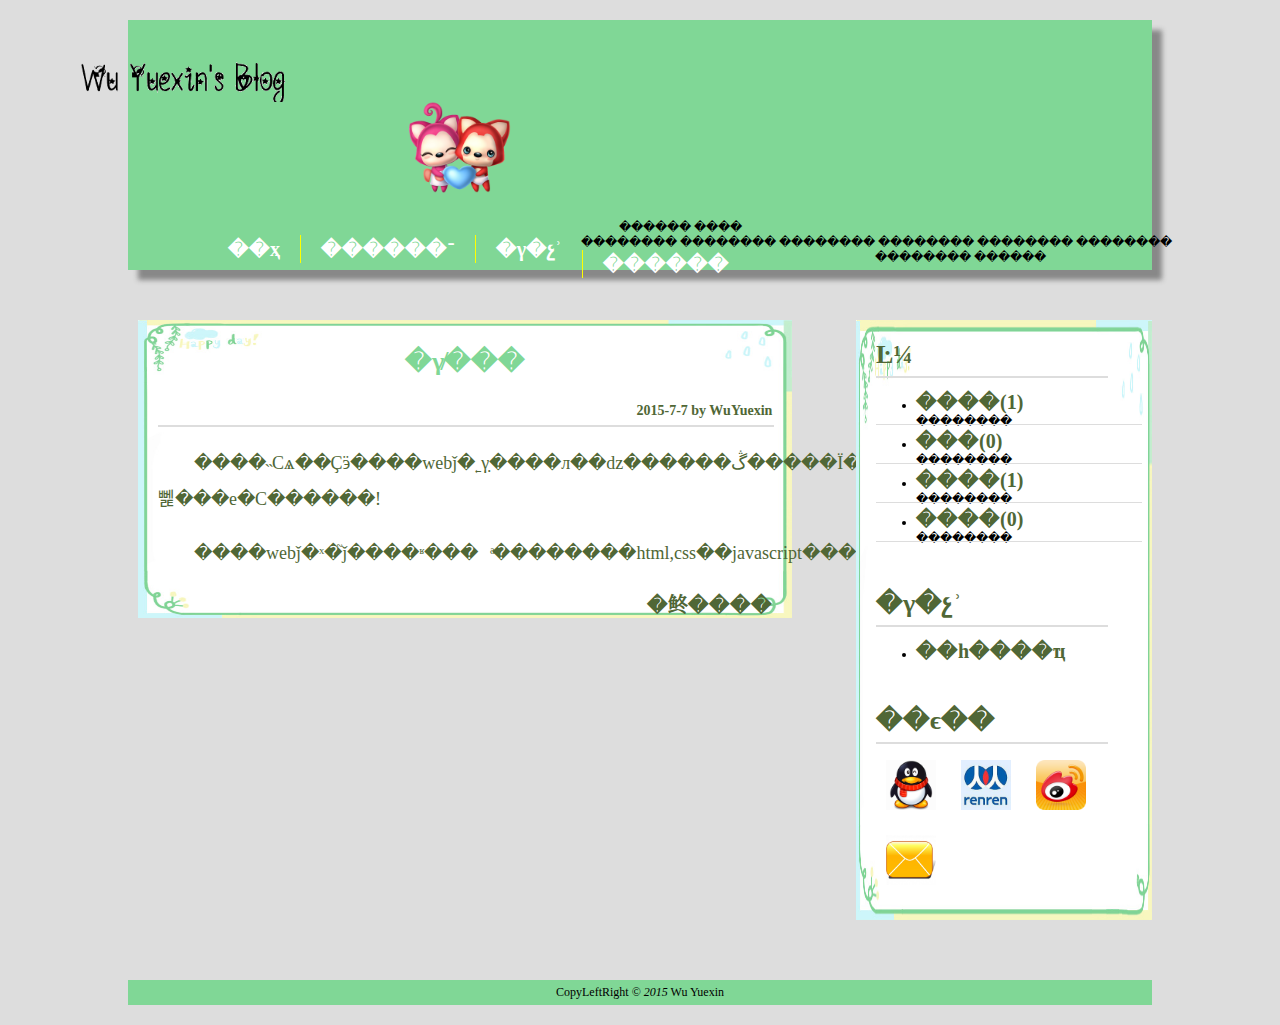
==== index.html @ 04befad3 "no message" ====
<!doctype html>
<html lang="zh-CN">
<head>
	<meta http-equiv="Content-Type" content="text/html; charset=UTF-8" />
	<link rel="stylesheet" type="text/css" href="css/style.css" />
</head>

<body>
	<div id = "header">
	<div id="menu">
������<ul>
��������<li><a href="index.html">��ҳ</a></li>
��������<li class="menuDiv"></li>
��������<li><a href="notebook.html">������־</a></li>
��������<li class="menuDiv"></li>
��������<li><a href="presentation.html">�γ�չʾ</a></li>
��������<li class="menuDiv"></li>
��������<li><a href="aboutme.html">������</a></li>
������</ul>
����</div>
	<div id = "img1"><img src = "img/34.png" width="10%"/> </div>
	<div id = "img2"><img src = "img/name.png" width="70%"/> </div>
	</div>
	<div id = "PageBody">
		<div id = "MainBody">
			<div id = "Passage">
				<p class = "Passagetitle">
					<a href = "blog1.html"> �γ̸��� </a>
				</p>
				<div class = "PassageData"> 2015-7-7 by WuYuexin</div>
				<hr width = 100% align = "left" size = 2px color = "#dddddd" />
				<p class = "PassageMain"> ����˵Сѧ��Ҫӭ����webǰ�˿γ̣����л��ǳ������ڴ�����Ϊ���������ʱ����ܺܶ๤��ʦ���ڿΣ��Ӵ����ܶ��µļ������ڽ��ʱ��Ҫдһ��С��Ϸ�����뻹���е�С������!</p>
				<p class = "PassageMain">����webǰ�ˣ�֮ǰ����ʶ����ͣ��������html,css��javascript������ҳ�Ļ����ϣ�ʵ���Ļ���Ƚ��٣����ڼ������Ե��ķ�Ҳ�ܲ���Ϥ����</p>
				<div class = "PassageLink"> <a href = "blog1.html"> �鿴���� </a> </div>
			</div>
		</div>
		<div id = "SideBar">
			<span class = "SideFont"> Ŀ¼ </span>
			<hr width = 90% align = "left" size = 2px color = "#dddddd"/>
			<ul>
			<li><a href = "#">����(1)</a></li>
	��������<li class="menuDiv1"></li>
			<li><a href = "#">���(0)</a></li>
	��������<li class="menuDiv1"></li>
			<li><a href = "#">����(1)</a></li>
	��������<li class="menuDiv1"></li>
			<li><a href = "#">����(0)</a></li>
	��������<li class="menuDiv1"></li>
			</ul>
			<br/>
			<br/>
			<span class = "SideFont">�γ�չʾ </span>
			<hr width = 90% align = "left" size = 2px color = "#dddddd"/>
			<ul>
			<li><a href = "index.html">��һ����ҵ</a></li>
			</ul>
			<br/>
			<br/>
			<span class = "SideFont"> ��ϵ�� </span>
			<br/>
			<hr width = 90% align = "left" size = 2px color = "#dddddd"/>
			<a href = "tencent://message/?uin=364711556&Site=�ҵ���վ&Menu=yes" target="_blank"> <img src = "img/qq.jpg" width = "50" height="50"/> </a>
			<a href = "http://www.renren.com/373374999/profile"target="_blank"> <img src = "img/renren.jpg" width = "50" height="50"/> </a>
			<a href = "http://weibo.com/2812449594/profile?topnav=1&wvr=6" target="_blank"> <img src = "img/weibo.jpg" width = "50" height = "50"/> </a> 
			<a href = "mailto:wuyuexin333@gmail.com"target="_blank"> <img src = "img/mail.jpg" width = "50" height = "50"/> </a> 
		</div>
	</div>
	<div id = "footer">
		CopyLeftRight
		&copy;
		<em id="page-date">2015</em>
		Wu Yuexin
	</div>
</body>
</html>
---- css/style.css ----
body
{
	font-size:12px;
	font-family:Tahoma;
	margin-top:0px;
	margin-right:0px;
	margin-bottom:0px;
	margin-left:0px;
	text-align:center;
	background : #DDDDDD;
	width:80%;
	margin:20px auto;
}
#header
{
	height:250px;
	margin:0px auto;
/*	background-image: url("../img/bg2.jpg");
	filter:"progid:DXImageTransform.Microsoft.AlphaImageLoader(sizingMethod='scale')"; 
	-moz-background-size:100% 100%; 
	background-size:100% 100%;  */
	background : #80D796;
	box-shadow: 10px 10px 5px #888888;
}

#img1
{
	position:relative;
	left : -180px;
	top : 0px;
}
	
#img2
{
	position:relative;
	left : -220px;
	top : -150px;
}
#PageBody
{
	width : 100%;
	margin : 10px auto;
	overflow : hidden;
}
#MainBody
{
	width:60%;
}
a:link,a:visited 
{
	font-size:20px;
	font-family:STKaiti;
	text-decoration:none;
}
a:hover{}
#menu
{
	padding:20px 20px 0 0;
	top : 180px;
	left : 50px;
	position:relative;
}
#menu ul
{
	float:left;
	list-style:none;
	margin:0px;
}
#menu ul li
{
	float:left;
	margin:0 10px;
	display:block;
	line-height:28px
}

#menu ul li a:link,#menu ul li a:visited
{
	font-weight:bold;
	color:#FFFFFF
}

#menu ul li a:hover{
	font-weight:bold;
	color:#FF0000
}

#SideBar ul li a:link,#SideBar ul li a:visited
{
	font-weight:bold;
	color:#506736
}

#SideBar ul li a:hover{
	font-weight:bold;
	color:#506736
}
.menuDiv
{
	width:1px;
	height:28px;
	background:#FFFF00
}

.menuDiv1
{
	list-style:none;
	position : absolute;
	left : 20px;
	width:90%;
	height:1px;
	background:#dddddd;
	margin:-5px 0;
}
#SideBar
{
	width:25%;
	margin:40px 0px;
	padding: 20px 20px;
	background-image: url("../img/1230.jpg");
	filter:"progid:DXImageTransform.Microsoft.AlphaImageLoader(sizingMethod='scale')"; 
	-moz-background-size:100% 100%; 
	background-size:100% 100%;
	position:relative;
	float : right;
	text-align:left;

}

#Passage
{
	width:100%;
	margin:40px 10px;
	padding : 0px 20px;
	background-image: url("../img/1230.jpg");
	filter:"progid:DXImageTransform.Microsoft.AlphaImageLoader(sizingMethod='scale')"; 
	-moz-background-size:100% 100%; 
	background-size:100% 100%;
	float:left;
}

#footer
{
    width: 100%;
	height : 20px;
    margin: 20px auto;
    background : #80D796;
    padding-top: 5px;
    text-align: center;
}
.Passagetitle
{
	font-size:26px;
	font-weight : bold;
	font-family : STKaiti;
	color : #80D796;
}
.Passagetitle a:link,.Passagetitle a:visited
{
	font-size:26px;
	font-weight : bold;
	font-family : STKaiti;
	color : #80D796;
}
.Passagetitle a:hover
{
	font-size:26px;
	font-weight : bold;
	font-family : STKaiti ;
	color : #FF0000;
}
.PassageData
{
	font-size:14px;
	font-weight : bold;
	font-family : STKaiti ;
	color : #506736;
	text-align : right;
}
.PassageMain
{
	font-size:18px;
	text-indent : 2em;
	font-family:Tahoma;
	color : #506736;
	text-align : left;
	line-height : 200%;
}
.SideFont
{
	font-size:26px;
	font-weight : bold;
	font-family : STKaiti ;
	color : #506736;
}
.PassageLink
{
	text-align : right;
}
.PassageLink a:link, .PassageLink a:visited, .PassageLink a:hover
{
	font-size:20px;
	font-weight : bold;
	font-family : STKaiti ;
	color : #506736;
}
a img
{
	margin: 10px 10px;
}
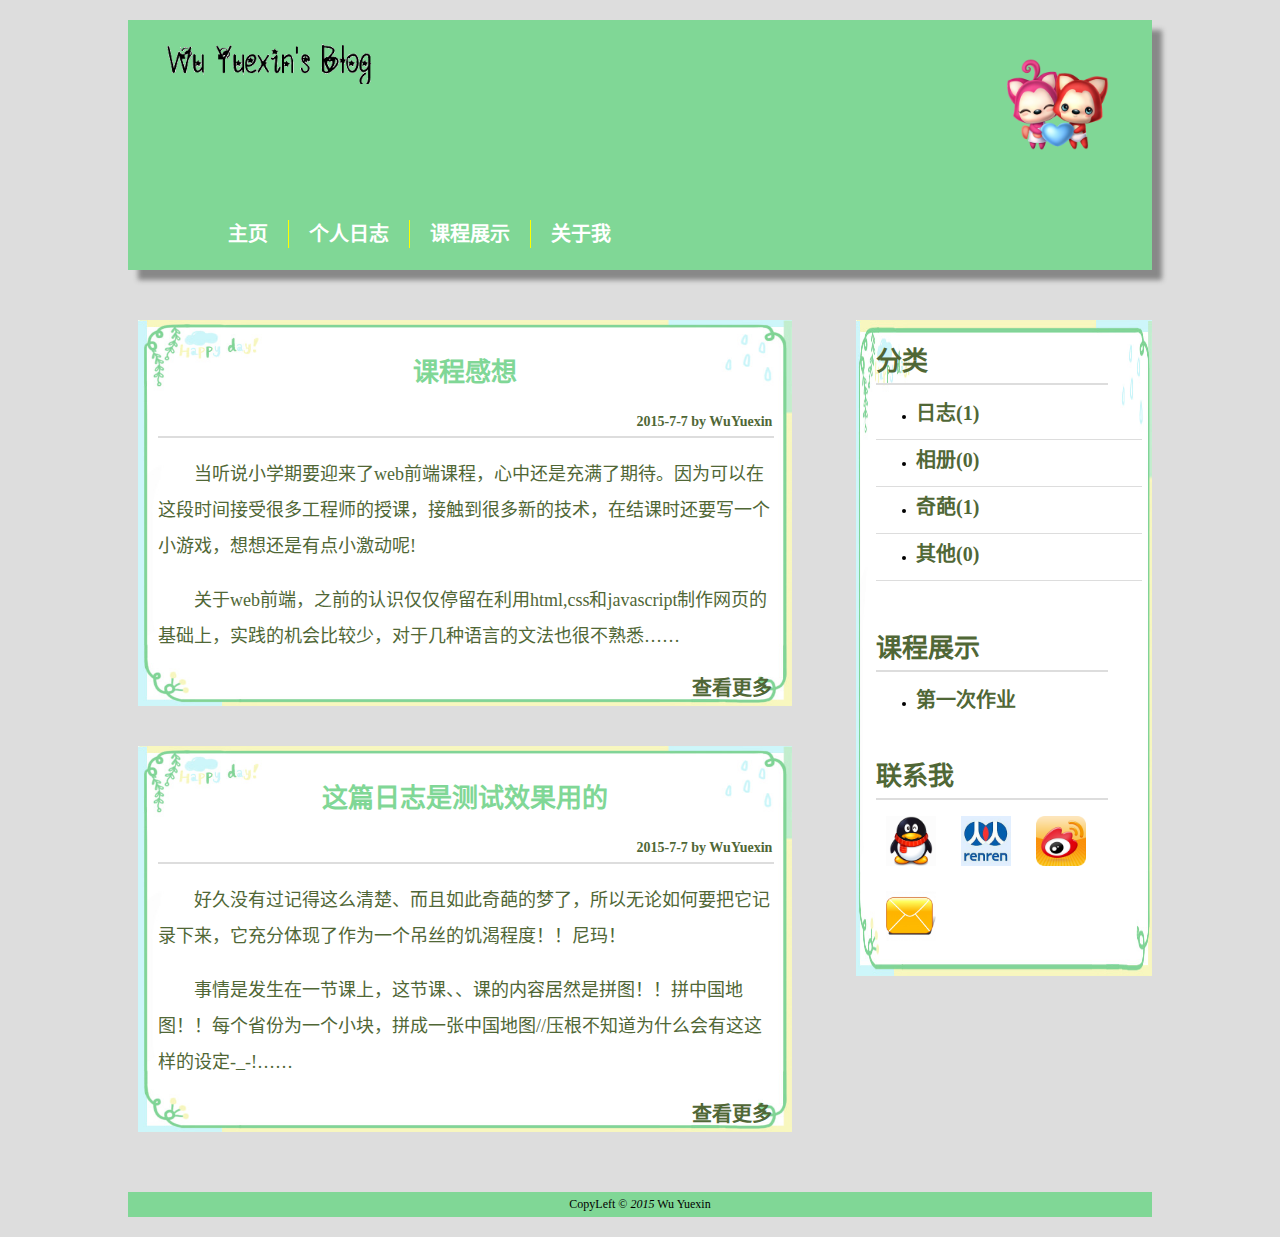
==== commit 17605cc8: "no message" ====
--- a/index.html
+++ b/index.html
@@ -1,23 +1,23 @@
-<!doctype html>
+﻿<!doctype html>
 <html lang="zh-CN">
 <head>
-	<meta http-equiv="Content-Type" content="text/html; charset=UTF-8" />
+	<meta http-equiv="content-type" content="text/html;charset=UTF-8"/>
 	<link rel="stylesheet" type="text/css" href="css/style.css" />
 </head>
 
 <body>
 	<div id = "header">
 	<div id="menu">
-������<ul>
-��������<li><a href="index.html">��ҳ</a></li>
-��������<li class="menuDiv"></li>
-��������<li><a href="notebook.html">������־</a></li>
-��������<li class="menuDiv"></li>
-��������<li><a href="presentation.html">�γ�չʾ</a></li>
-��������<li class="menuDiv"></li>
-��������<li><a href="aboutme.html">������</a></li>
-������</ul>
-����</div>
+　　　<ul>
+　　　　<li><a href="index.html">主页</a></li>
+　　　　<li class="menuDiv"></li>
+　　　　<li><a href="notebook.html">个人日志</a></li>
+　　　　<li class="menuDiv"></li>
+　　　　<li><a href="presentation.html">课程展示</a></li>
+　　　　<li class="menuDiv"></li>
+　　　　<li><a href="aboutme.html">关于我</a></li>
+　　　</ul>
+　　</div>
 	<div id = "img1"><img src = "img/34.png" width="10%"/> </div>
 	<div id = "img2"><img src = "img/name.png" width="70%"/> </div>
 	</div>
@@ -25,48 +25,58 @@
 		<div id = "MainBody">
 			<div id = "Passage">
 				<p class = "Passagetitle">
-					<a href = "blog1.html"> �γ̸��� </a>
+					<a href = "blog1.html"> 课程感想 </a>
 				</p>
 				<div class = "PassageData"> 2015-7-7 by WuYuexin</div>
 				<hr width = 100% align = "left" size = 2px color = "#dddddd" />
-				<p class = "PassageMain"> ����˵Сѧ��Ҫӭ����webǰ�˿γ̣����л��ǳ������ڴ�����Ϊ���������ʱ����ܺܶ๤��ʦ���ڿΣ��Ӵ����ܶ��µļ������ڽ��ʱ��Ҫдһ��С��Ϸ�����뻹���е�С������!</p>
-				<p class = "PassageMain">����webǰ�ˣ�֮ǰ����ʶ����ͣ��������html,css��javascript������ҳ�Ļ����ϣ�ʵ���Ļ���Ƚ��٣����ڼ������Ե��ķ�Ҳ�ܲ���Ϥ����</p>
-				<div class = "PassageLink"> <a href = "blog1.html"> �鿴���� </a> </div>
+				<p class = "PassageMain"> 当听说小学期要迎来了web前端课程，心中还是充满了期待。因为可以在这段时间接受很多工程师的授课，接触到很多新的技术，在结课时还要写一个小游戏，想想还是有点小激动呢!</p>
+				<p class = "PassageMain">关于web前端，之前的认识仅仅停留在利用html,css和javascript制作网页的基础上，实践的机会比较少，对于几种语言的文法也很不熟悉……</p>
+				<div class = "PassageLink"> <a href = "blog1.html"> 查看更多 </a> </div>
+			</div>
+			<div id = "Passage">
+				<p class = "Passagetitle">
+					<a href = "blog2.html"> 这篇日志是测试效果用的 </a>
+				</p>
+				<div class = "PassageData"> 2015-7-7 by WuYuexin</div>
+				<hr width = 100% align = "left" size = 2px color = "#dddddd" />
+				<p class = "PassageMain"> 好久没有过记得这么清楚、而且如此奇葩的梦了，所以无论如何要把它记录下来，它充分体现了作为一个吊丝的饥渴程度！！尼玛！</p>
+				<p class = "PassageMain">事情是发生在一节课上，这节课、、课的内容居然是拼图！！拼中国地图！！每个省份为一个小块，拼成一张中国地图//压根不知道为什么会有这这样的设定-_-!……</p>
+				<div class = "PassageLink"> <a href = "blog2.html"> 查看更多 </a> </div>
 			</div>
 		</div>
 		<div id = "SideBar">
-			<span class = "SideFont"> Ŀ¼ </span>
+			<span class = "SideFont"> 分类 </span>
 			<hr width = 90% align = "left" size = 2px color = "#dddddd"/>
 			<ul>
-			<li><a href = "#">����(1)</a></li>
-	��������<li class="menuDiv1"></li>
-			<li><a href = "#">���(0)</a></li>
-	��������<li class="menuDiv1"></li>
-			<li><a href = "#">����(1)</a></li>
-	��������<li class="menuDiv1"></li>
-			<li><a href = "#">����(0)</a></li>
-	��������<li class="menuDiv1"></li>
+			<li><a href = "rizhi.html">日志(1)</a></li>
+	　　　　<li class="menuDiv1"></li>
+			<li><a href = "kongbai.html">相册(0)</a></li>
+	　　　　<li class="menuDiv1"></li>
+			<li><a href = "qipa.html">奇葩(1)</a></li>
+	　　　　<li class="menuDiv1"></li>
+			<li><a href = "kongbai.html">其他(0)</a></li>
+	　　　　<li class="menuDiv1"></li>
 			</ul>
 			<br/>
 			<br/>
-			<span class = "SideFont">�γ�չʾ </span>
+			<span class = "SideFont">课程展示 </span>
 			<hr width = 90% align = "left" size = 2px color = "#dddddd"/>
 			<ul>
-			<li><a href = "index.html">��һ����ҵ</a></li>
+			<li><a href = "index.html">第一次作业</a></li>
 			</ul>
 			<br/>
 			<br/>
-			<span class = "SideFont"> ��ϵ�� </span>
+			<span class = "SideFont"> 联系我 </span>
 			<br/>
 			<hr width = 90% align = "left" size = 2px color = "#dddddd"/>
-			<a href = "tencent://message/?uin=364711556&Site=�ҵ���վ&Menu=yes" target="_blank"> <img src = "img/qq.jpg" width = "50" height="50"/> </a>
+			<a href = "tencent://message/?uin=364711556&Site=我的网站&Menu=yes" target="_blank"> <img src = "img/qq.jpg" width = "50" height="50"/> </a>
 			<a href = "http://www.renren.com/373374999/profile"target="_blank"> <img src = "img/renren.jpg" width = "50" height="50"/> </a>
 			<a href = "http://weibo.com/2812449594/profile?topnav=1&wvr=6" target="_blank"> <img src = "img/weibo.jpg" width = "50" height = "50"/> </a> 
 			<a href = "mailto:wuyuexin333@gmail.com"target="_blank"> <img src = "img/mail.jpg" width = "50" height = "50"/> </a> 
 		</div>
 	</div>
 	<div id = "footer">
-		CopyLeftRight
+		CopyLeft
 		&copy;
 		<em id="page-date">2015</em>
 		Wu Yuexin
--- a/css/style.css
+++ b/css/style.css
@@ -1,4 +1,4 @@
-body
+﻿body
 {
 	font-size:12px;
 	font-family:Tahoma;
@@ -26,15 +26,15 @@
 #img1
 {
 	position:relative;
-	left : -180px;
-	top : 0px;
+	top : 0;
+	left = 0;
 }
 	
 #img2
 {
 	position:relative;
-	left : -220px;
-	top : -150px;
+	left : -13%;
+	top : -50%;
 }
 #PageBody
 {
@@ -45,6 +45,7 @@
 #MainBody
 {
 	width:60%;
+	float: left;
 }
 a:link,a:visited 
 {
@@ -55,6 +56,7 @@
 a:hover{}
 #menu
 {
+	display: block;
 	padding:20px 20px 0 0;
 	top : 180px;
 	left : 50px;
@@ -131,12 +133,12 @@
 {
 	width:100%;
 	margin:40px 10px;
-	padding : 0px 20px;
+	padding : 5px 20px;
 	background-image: url("../img/1230.jpg");
 	filter:"progid:DXImageTransform.Microsoft.AlphaImageLoader(sizingMethod='scale')"; 
 	-moz-background-size:100% 100%; 
 	background-size:100% 100%;
-	float:left;
+	
 }
 
 #footer
